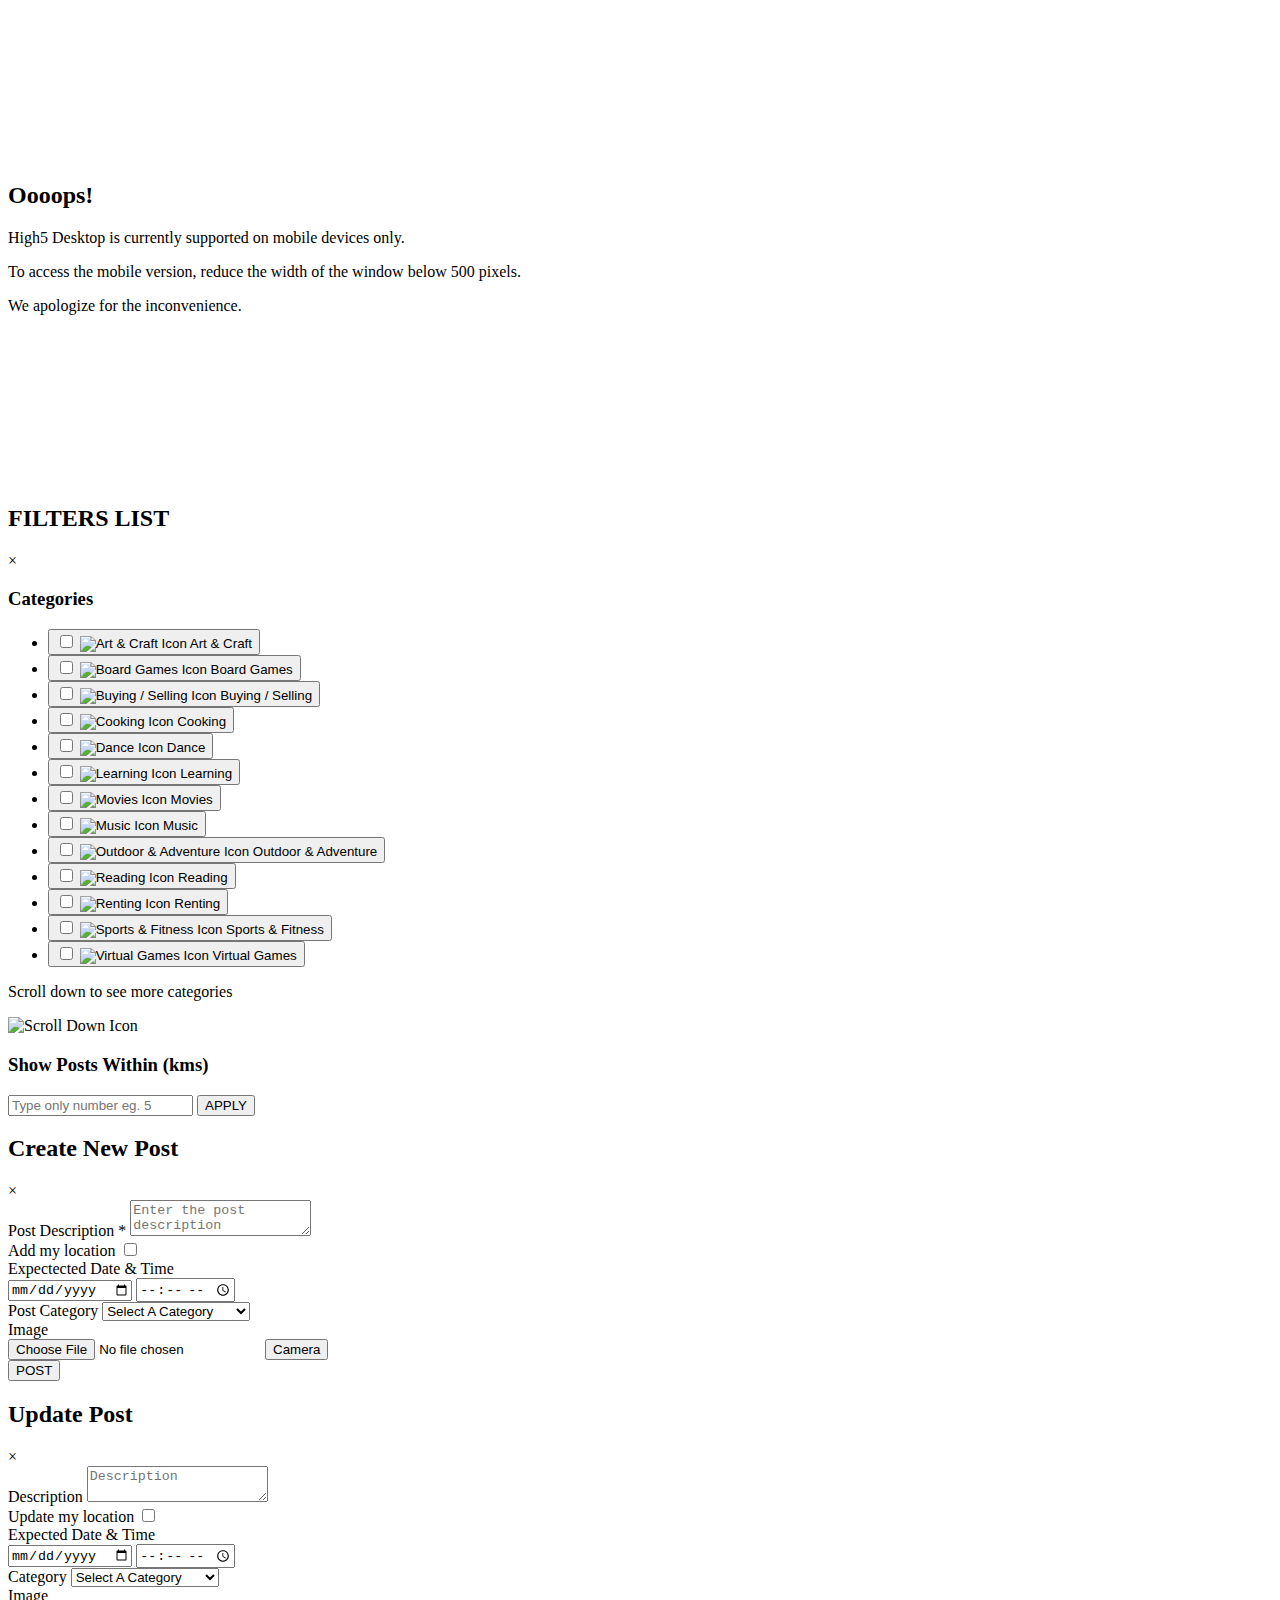
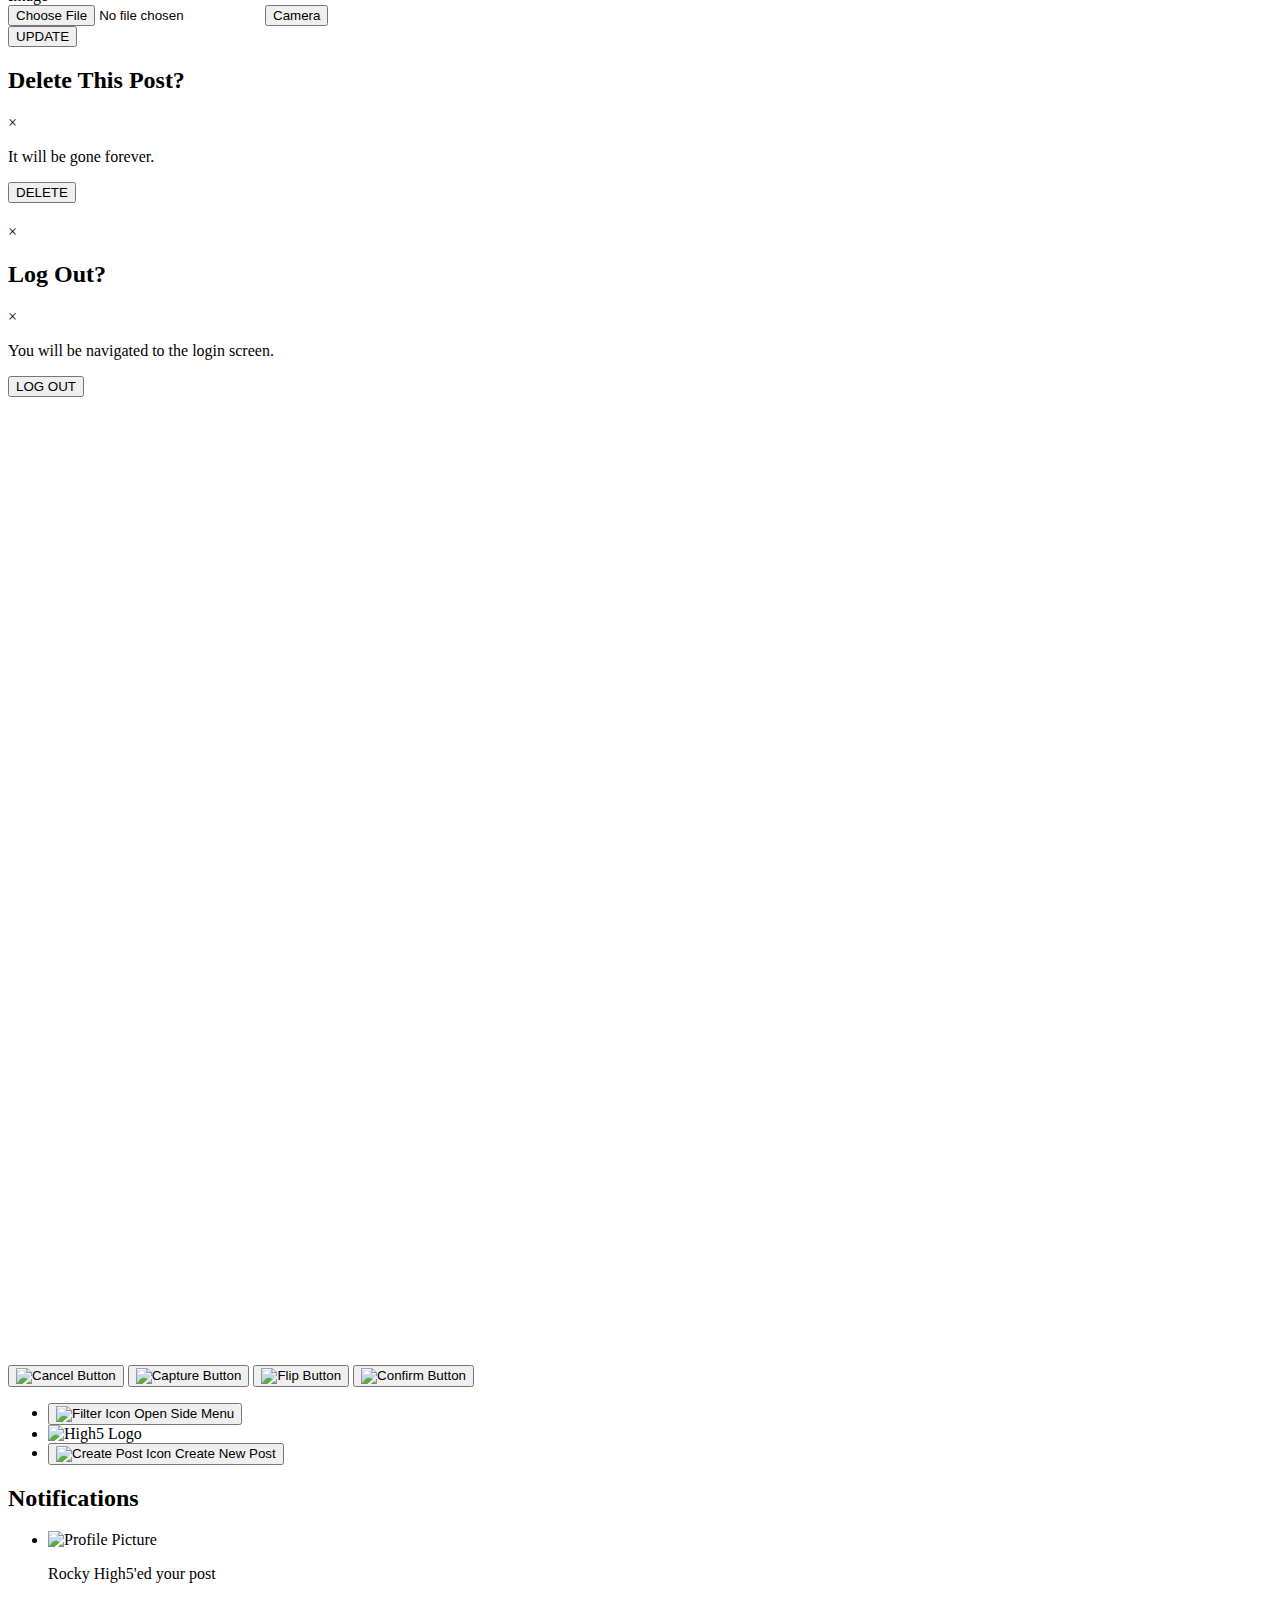
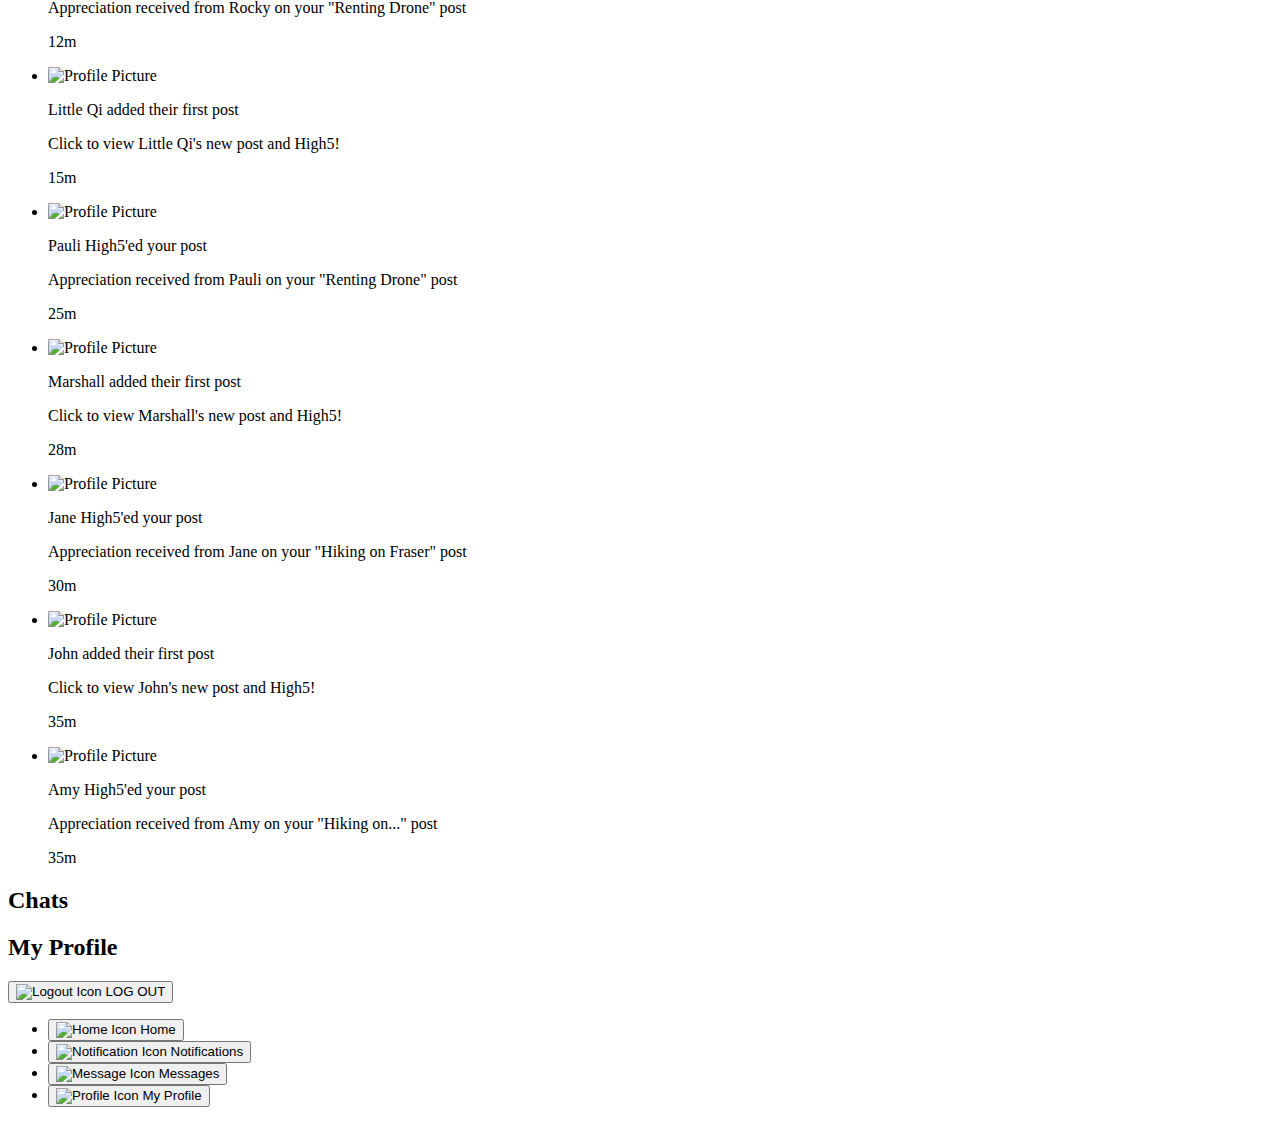
==== pages/home.html @ 26aff7a6 "add test credentials" ====
<!DOCTYPE html>
<html lang="en">

<head>
  <meta charset="UTF-8" />
  <meta name="viewport" content="width=device-width, initial-scale=1.0" />

  <!-- Favicon -->
  <link rel="icon" type="image/png" href="../images/favicon.jpeg" />

  <!-- External CSS file -->
  <link rel="stylesheet" href="../css/styles.css" />

  <!-- Manifest file     -->
  <link rel="manifest" href="../app.webmanifest" />
  <meta name="theme-color" content="#FFFFFF" />
  <link rel="apple-touch-icon" sizes="60x60" href="images/App-icons/ios/ios_60.png" />
  <link rel="apple-touch-icon" sizes="76x76" href="images/App-icons/ios/ios_76.png" />
  <link rel="apple-touch-icon" sizes="120x120" href="images/App-icons/ios/ios_120.png" />
  <link rel="apple-touch-icon" sizes="152x152" href="images/App-icons/ios/ios_152.png" />
  <link rel="apple-touch-icon" sizes="180x180" href="images/App-icons/ios/ios_180.png" />

  <!-- Firebase -->
  <!-- The core Firebase JS SDK is always required and must be listed first -->
  <script src="https://www.gstatic.com/firebasejs/8.2.6/firebase-app.js"></script>

  <!-- TODO: Add SDKs for Firebase products that you want to use https://firebase.google.com/docs/web/setup#available-libraries -->
  <script src="https://www.gstatic.com/firebasejs/8.2.6/firebase-analytics.js"></script>
  <script src="https://www.gstatic.com/firebasejs/8.2.6/firebase-firestore.js"></script>
  <script src="https://www.gstatic.com/firebasejs/8.2.6/firebase-storage.js"></script>
  <script src="https://www.gstatic.com/firebasejs/8.2.6/firebase-auth.js"></script>

  <!-- External JS file -->
  <script src="../js/auth.js"></script>
  <script src="../js/main.js" defer></script>

  <title>High5!</title>
</head>

<body>
  <!-- Alerts -->
  <div id="alerts"></div>

  <!-- Cover overlay -->
  <div id="coverOverlay">
    <div class="cover-content">
      <video src="../videos/cover-screen-animation.mp4" autoplay muted loop></video>
      <h2>Oooops!</h2>
      <p>High5 Desktop is currently supported on mobile devices only.</p>
      <p>To access the mobile version, reduce the width of the window below 500 pixels.</p>
      <p>We apologize for the inconvenience.</p>
    </div>
  </div>


  <!-- Splash overlay -->
  <div id="splashOverlay">
    <div class="video-div">
      <video autoplay muted>
        <source type="video/mp4" src="../videos/animation-splash.mp4" />
      </video>
    </div>
  </div>

  <!-- Filters sidebar -->
  <div id="sidebarOverlay">
    <aside id="sidebar" class="sidebar-hidden">
      <div id="sidebarHeader">
        <h2>FILTERS LIST</h2>
        <span class="closeBtn">&times;</span>
      </div>

      <!-- Category -->
      <div class="category-wrapper">
        <h3>Categories</h3>
        <ul class="category-filters">
          <li class="category">
            <button>
              <input type="checkbox" id="Art & Craft" value="Art & Craft" />
              <img src="../images/art-icon.svg" alt="Art & Craft Icon" />
              <label for="categoryA">Art & Craft</label>
            </button>
          </li>

          <li class="category">
            <button>
              <input type="checkbox" id="Board Games" value="Board Games" />
              <img src="../images/board-game-icon.svg" alt="Board Games Icon" />
              <label for="categoryB">Board Games</label>
            </button>
          </li>

          <li class="category">
            <button>
              <input type="checkbox" id="Buying / Selling" value="Buying / Selling" />
              <img src="../images/selling-icon.svg" alt="Buying / Selling Icon" />
              <label for="categoryC">Buying / Selling</label>
            </button>
          </li>

          <li class="category">
            <button>
              <input type="checkbox" id="Cooking" value="Cooking" />
              <img src="../images/cooking-icon.svg" alt="Cooking Icon" />
              <label for="categoryD">Cooking</label>
            </button>
          </li>

          <li class="category">
            <button>
              <input type="checkbox" id="Dance" value="Dance" />
              <img src="../images/dance-icon.svg" alt="Dance Icon" />
              <label for="categoryD">Dance</label>
            </button>
          </li>

          <li class="category">
            <button>
              <input type="checkbox" id="Learning" value="Learning" />
              <img src="../images/learning-icon.svg" alt="Learning Icon" />
              <label for="categoryD">Learning</label>
            </button>
          </li>

          <li class="category">
            <button>
              <input type="checkbox" id="Movies" value="Movies" />
              <img src="../images/movie-icon.svg" alt="Movies Icon" />
              <label for="categoryD">Movies</label>
            </button>
          </li>

          <li class="category">
            <button>
              <input type="checkbox" id="Music" value="Music" />
              <img src="../images/music-icon.svg" alt="Music Icon" />
              <label for="categoryD">Music</label>
            </button>
          </li>

          <li class="category">
            <button>
              <input type="checkbox" id="Outdoor & Adventure" value="Outdoor & Adventure" />
              <img src="../images/hiking-icon.svg" alt="Outdoor & Adventure Icon" />
              <label for="categoryD">Outdoor & Adventure</label>
            </button>
          </li>

          <li class="category">
            <button>
              <input type="checkbox" id="Reading" value="Reading" />
              <img src="../images/read-icon.svg" alt="Reading Icon" />
              <label for="categoryD">Reading</label>
            </button>
          </li>

          <li class="category">
            <button>
              <input type="checkbox" id="Renting" value="Renting" />
              <img src="../images/renting-icon.svg" alt="Renting Icon" />
              <label for="categoryD">Renting</label>
            </button>
          </li>

          <li class="category">
            <button>
              <input type="checkbox" id="Sports & Fitness" value="Sports & Fitness" />
              <img src="../images/sports-icon.svg" alt="Sports & Fitness Icon" />
              <label for="categoryD">Sports & Fitness</label>
            </button>
          </li>

          <li class="category">
            <button>
              <input type="checkbox" id="Virtual Games" value="Virtual Games" />
              <img src="../images/virtual-game-icon.svg" alt="Virtual Games Icon" />
              <label for="categoryD">Virtual Games</label>
            </button>
          </li>
        </ul>
        <div class="scroll-for-more">
          <p>Scroll down to see more categories</p>
          <img src="../images/down-icon.svg" alt="Scroll Down Icon" />
        </div>
      </div>

      <!-- Distance -->
      <div class="distance-wrapper">
        <h3>Show Posts Within <span>(kms)</span></h3>
        <form id="filter-form">
          <input type="number" min="0" id="distance" placeholder="Type only number eg. 5" />
          <button type="submit">APPLY</button>
        </form>
      </div>
    </aside>
  </div>

  <!-- Create overlay  -->
  <div id="createOverlay">
    <div class="modal">
      <div id="createHeader">
        <h2>Create New Post</h2>
        <span class="closeBtn">&times;</span>
      </div>

      <!-- Form to create a new post -->
      <form id="postForm">
        <div class="description-div">
          <label for="activityDesc">Post Description <span class="required-field">*</span></label>
          <textarea id="activityDesc" placeholder="Enter the post description" maxlength="300" required></textarea>
        </div>

        <div class="location-div">
          <label for="addLocation">Add my location</label>
          <input type="checkbox" id="addLocation" />
        </div>

        <label>
          Expectected Date & Time
          <div class="expected-date-time">
            <input type="date" id="activityDate" />
            <input type="time" id="activityTime" />
          </div>
        </label>

        <div class="category-div">
          <label for="activityCategory">Post Category</label>
          <select name="activityCategory" id="activityCategory">
            <option value="Unspecified" selected disabled hidden>
              Select A Category
            </option>
            <option value="Art & Craft">Art & Craft</option>
            <option value="Board Games">Board Games</option>
            <option value="Buying / Selling">Buying / Selling</option>
            <option value="Cooking">Cooking</option>
            <option value="Dance">Dance</option>
            <option value="Learning">Learning</option>
            <option value="Movies">Movies</option>
            <option value="Music">Music</option>
            <option value="Outdoor & Adventure">Outdoor & Adventure</option>
            <option value="Reading">Reading</option>
            <option value="Renting">Renting</option>
            <option value="Sports & Fitness">Sports & Fitness</option>
            <option value="Virtual Games">Virtual Games</option>
          </select>
        </div>

        <label for="postImage">Image
          <div class="image-div">
            <input type="file" id="postImage" />
            <button id="newPostImage">Camera</button>
          </div>
        </label>

        <div id="uploadPhoto"></div>

        <button type="submit">POST</button>
      </form>
    </div>
  </div>

  <!-- Update overlay -->
  <div id="updateOverlay">
    <div class="modal">
      <div id="updateHeader">
        <h2>Update Post</h2>
        <span class="closeBtn">&times;</span>
      </div>

      <form id="updateForm">
        <div class="description-div">
          <label for="updateDesc">Description</label>
          <textarea id="updateDesc" placeholder="Description" maxlength="300"></textarea>
        </div>

        <div class="location-div">
          <label for="updateLocation">Update my location</label>
          <input type="checkbox" id="updateLocation" />
        </div>

        <label>
          Expected Date & Time
          <div class="expected-date-time">
            <input type="date" id="updateDate" />
            <input type="time" id="updateTime" />
          </div>
        </label>

        <div class="category-div">
          <label for="updateCategory">Category</label>
          <select name="updateCategory" id="updateCategory">
            <option value="Unspecified" selected disabled hidden>
              Select A Category
            </option>
            <option value="Art & Craft">Art & Craft</option>
            <option value="Board Games">Board Games</option>
            <option value="Buying / Selling">Buying / Selling</option>
            <option value="Cooking">Cooking</option>
            <option value="Dance">Dance</option>
            <option value="Learning">Learning</option>
            <option value="Movies">Movies</option>
            <option value="Music">Music</option>
            <option value="Outdoor & Adventure">Outdoor & Adventure</option>
            <option value="Reading">Reading</option>
            <option value="Renting">Renting</option>
            <option value="Sports & Fitness">Sports & Fitness</option>
            <option value="Virtual Games">Virtual Games</option>
          </select>
        </div>

        <label for="updatePostImage">Image
          <div class="image-div">
            <input type="file" id="updatePostImage" />
            <button id="newUpdateImage">Camera</button>
          </div>
        </label>

        <div id="updateUploadPhoto"></div>

        <button type="submit">UPDATE</button>
      </form>
    </div>
  </div>

  <!-- Delete overlay -->
  <div id="deleteOverlay">
    <div class="modal">
      <div id="deleteHeader">
        <h2>Delete This Post?</h2>
        <span class="closeBtn">&times;</span>
      </div>
      <div class="delete-logout-body">
        <p>It will be gone forever.</p>
        <button id="confirmDelete">DELETE</button>
      </div>
    </div>
  </div>

  <!-- Chat overlay -->
  <div id="chatOverlay">
    <div class="modal">
      <div id="chatHeader">
        <h2 id="chatUserName"></h2>
        <span class="closeBtn">&times;</span>
      </div>
      <ul id="previousMessages"></ul>
      <div id="chatFooter">
        <div id="newMessage"></div>
      </div>
    </div>
  </div>

  <!-- Logout confirmation overlay -->
  <div id="logoutOverlay">
    <div class="modal">
      <div id="logoutHeader">
        <h2>Log Out?</h2>
        <span class="closeBtn">&times;</span>
      </div>
      <div class="delete-logout-body">
        <p>You will be navigated to the login screen.</p>
        <button id="confirmLogout">LOG OUT</button>
      </div>
    </div>
  </div>

  <!-- Camera overlay -->
  <div id="cameraOverlay">
    <div class="modal">
      <video id="video" width="640" height="480" autoplay></video>
      <canvas id="canvas" width="640" height="480"></canvas>
      <div id="cameraButtons">
        <button class="closeBtn">
          <img src="../images/cancel.svg" alt="Cancel Button" />
        </button>

        <button id="snapButton">
          <img src="../images/capture.svg" alt="Capture Button" />
        </button>

        <button id="flipButton">
          <img src="../images/flip.svg" alt="Flip Button" />
        </button>
        <button id="uploadButton">
          <img src="../images/confirm.svg" alt="Confirm Button" />
        </button>
      </div>
    </div>
  </div>

  <main id="home-main">
    <!-- Posts -->
    <section id="posts">
      <header>
        <nav>
          <ul>
            <!-- Side Menu Button -->
            <li>
              <button id="sidebar-btn">
                <img src="../images/filter-icon.svg" alt="Filter Icon" />
                <span class="visually-hidden">Open Side Menu</span>
              </button>
            </li>

            <li>
              <img src="../images/logo.svg" alt="High5 Logo">
            </li>

            <!-- New Post Button -->
            <li>
              <button id="createBtn">
                <img src="../images/create-icon.svg" alt="Create Post Icon" />
                <span class="visually-hidden">Create New Post</span>
              </button>
            </li>
          </ul>
        </nav>
      </header>

      <ul id="postList"></ul>
    </section>

    <!-- Notifications -->
    <section id="notification" class="section-hidden">
      <header>
        <h2>Notifications</h2>
      </header>

      <ul id="notificationList">
        <li>
          <img src="../images/default-pic.jpeg" alt="Profile Picture" />

          <div>
            <p>Rocky High5'ed your post</p>
            <p>
              Appreciation received from Rocky on your "Renting Drone" post
            </p>
          </div>

          <p>12m</p>
        </li>

        <li>
          <img src="../images/little-qi.jpeg" alt="Profile Picture" />

          <div>
            <p>Little Qi added their first post</p>
            <p>
              Click to view Little Qi's new post and High5!
            </p>
          </div>

          <p>15m</p>
        </li>

        <li>
          <img src="../images/notification-1.jpeg" alt="Profile Picture" />

          <div>
            <p>Pauli High5'ed your post</p>
            <p>
              Appreciation received from Pauli on your "Renting Drone" post
            </p>
          </div>

          <p>25m</p>
        </li>

        <li>
          <img src="../images/default-pic.jpeg" alt="Profile Picture" />

          <div>
            <p>Marshall added their first post</p>
            <p>
              Click to view Marshall's new post and High5!
            </p>
          </div>

          <p>28m</p>
        </li>

        <li>
          <img src="../images/notification-2.jpeg" alt="Profile Picture" />

          <div>
            <p>Jane High5'ed your post</p>
            <p>
              Appreciation received from Jane on your "Hiking on Fraser" post
            </p>
          </div>

          <p>30m</p>
        </li>

        <li>
          <img src="../images/default-pic.jpeg" alt="Profile Picture" />

          <div>
            <p>John added their first post</p>
            <p>
              Click to view John's new post and High5!
            </p>
          </div>

          <p>35m</p>
        </li>

        <li>
          <img src="../images/default-pic.jpeg" alt="Profile Picture" />

          <div>
            <p>Amy High5'ed your post</p>
            <p>
              Appreciation received from Amy on your "Hiking on..." post
            </p>
          </div>

          <p>35m</p>
        </li>
      </ul>
    </section>

    <!-- Chats -->
    <section id="chats" class="section-hidden">
      <header>
        <h2>Chats</h2>
      </header>

      <ul id="chatList"></ul>
    </section>

    <!-- Profile -->
    <section id="profile" class="section-hidden">
      <header>
        <h2>My Profile</h2>
      </header>

      <div id="profileBody">
        <div id="profileInfo"></div>
        <button id="logoutBtn">
          <img src="../images/logout-icon.svg" alt="Logout Icon" />
          <span>LOG OUT</span>
        </button>
      </div>
    </section>
  </main>

  <footer>
    <nav>
      <ul>
        <!-- Home Button -->
        <li>
          <button class="footer-btn-active">
            <img src="../images/home-icon-active.svg" alt="Home Icon" />
            <span class="visually-hidden">Home</span>
          </button>
        </li>
        <!-- Notifications Button -->
        <li>
          <button>
            <img src="../images/notification-icon.svg" alt="Notification Icon" />
            <span class="visually-hidden">Notifications</span>
          </button>
        </li>
        <!-- Messages Button -->
        <li>
          <button>
            <img src="../images/message-icon.svg" alt="Message Icon" />
            <span class="visually-hidden">Messages</span>
          </button>
        </li>
        <!-- Profile Button -->
        <li>
          <button>
            <img src="../images/profile-icon.svg" alt="Profile Icon" />
            <span class="visually-hidden">My Profile</span>
          </button>
        </li>
      </ul>
    </nav>
  </footer>
</body>

</html>
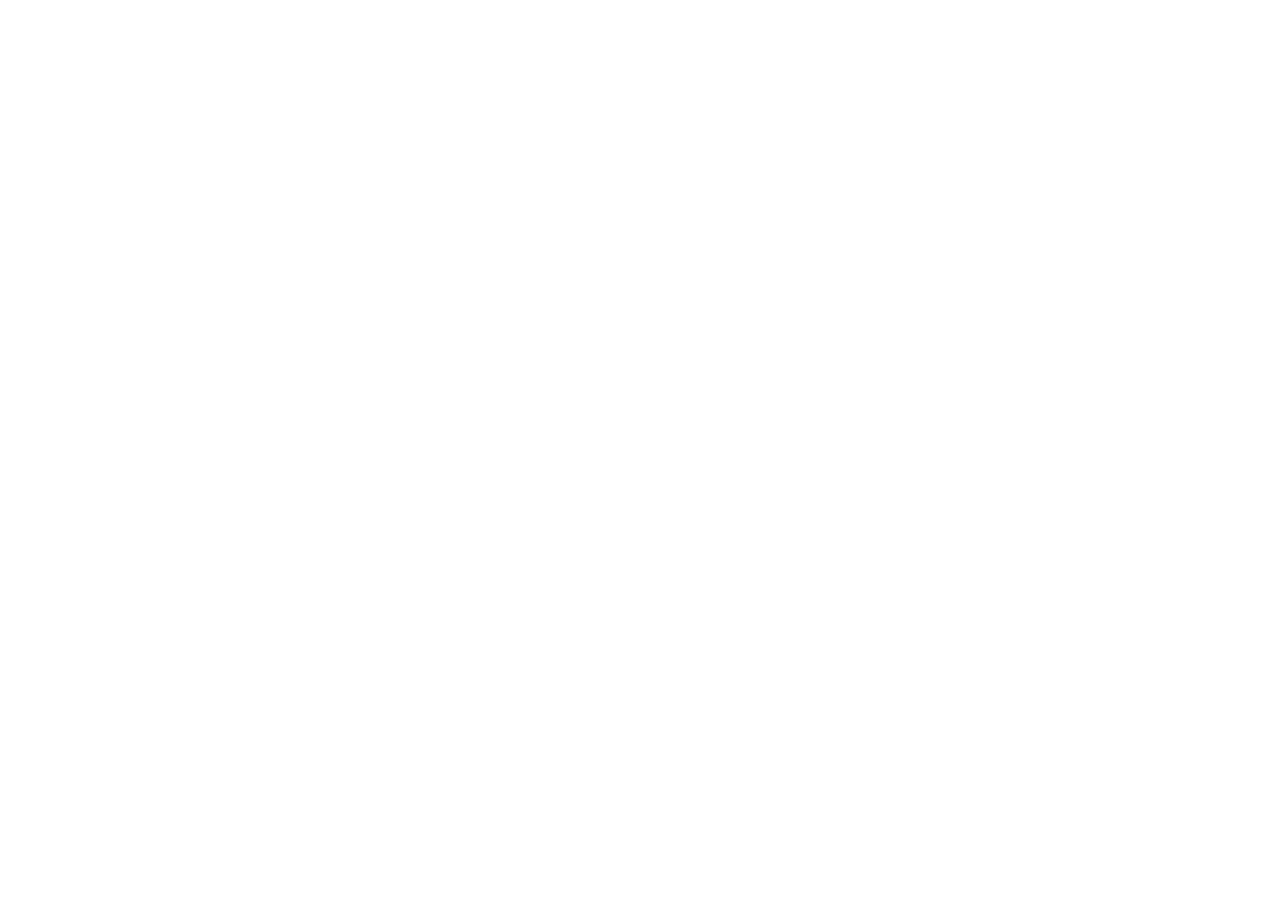
==== commit 061db1e1: "final commit" ====
--- a/pages/home.html
+++ b/pages/home.html
@@ -417,7 +417,7 @@
         </nav>
       </header>
 
-      <ul id="postList"></ul>
+      <ul style="align-items: center;" id="postList"></ul>
     </section>
 
     <!-- Notifications -->
--- a/css/styles.css
+++ b/css/styles.css
@@ -0,0 +1,1099 @@
+/* Importing Google Fonts */
+@import url("https://fonts.googleapis.com/css2?family=Open+Sans:wght@400;600;700&display=swap");
+
+* {
+  margin: 0;
+  padding: 0;
+  box-sizing: border-box;
+  font-family: "Open Sans", sans-serif;
+}
+
+#previousMessages::-webkit-scrollbar,
+section::-webkit-scrollbar,
+.category-filters::-webkit-scrollbar {
+  width: 0;
+}
+
+img {
+  max-width: 100%;
+  height: auto;
+}
+
+ul {
+  list-style-type: none;
+  padding: 0;
+}
+
+a {
+  text-decoration: none;
+  color: initial;
+}
+
+button {
+  padding: 0.25rem 0.45rem;
+  border-radius: 5px;
+  border: 1px solid black;
+}
+
+button:hover {
+  cursor: pointer;
+}
+
+/* Header */
+header {
+  position: sticky;
+  width: 100%;
+  top: 0;
+  left: 0;
+  background-color: #fbfbfb;
+  padding: 1rem 1rem;
+  box-shadow: 0 3px 8px 0 rgba(0, 0, 0, 0.2);
+  text-align: center;
+  z-index: 60;
+}
+
+header nav ul,
+footer nav ul {
+  display: flex;
+  flex-flow: row nowrap;
+  justify-content: space-between;
+  align-items: center;
+}
+
+header button {
+  transform: scale(1.15);
+  transition: all 0.15s ease-in;
+  padding: 0.25rem 0.3rem 0.1rem 0.32rem;
+  border: none;
+  background-color: transparent;
+}
+
+header li > img {
+  width: 40px;
+  height: auto;
+}
+
+#createBtn {
+  background-color: #fa812a;
+  border-radius: 50%;
+}
+
+#newMessage button:focus,
+#cameraButtons button:focus,
+.buttons button:focus,
+header button:focus,
+footer button:focus,
+#profileBody button:focus,
+.delete-logout-body button:focus,
+#postForm button:focus,
+#updateForm button:focus,
+.category button:focus,
+#filter-form button:focus {
+  outline: none;
+}
+
+footer button:active,
+header button:active,
+#newMessage button:active,
+#cameraButtons button:active,
+#profileBody button:active,
+#postForm button:active,
+#updateForm button:active,
+.delete-logout-body button:active,
+.category button:active,
+#filter-form button:active {
+  transform: scale(0.8);
+}
+
+.buttons button:active {
+  transform: scale(0.6);
+}
+
+#coverOverlay {
+  position: fixed;
+  top: 0;
+  left: 0;
+  width: 100%;
+  height: 100%;
+  z-index: 150;
+  background-color: white;
+
+  display: flex;
+  flex-flow: row nowrap;
+  justify-content: center;
+  align-items: center;
+}
+
+.cover-content,
+.video-div {
+  max-width: 500px;
+  padding: 1.5rem;
+  text-align: justify;
+}
+
+/* @media screen and (min-width: 500px) { */
+#coverOverlay {
+  display: none;
+}
+/* } */
+
+/* @media screen and (max-width: 500px) { */
+body {
+  padding: 0 2rem;
+}
+/* } */
+
+/* Sidebar */
+#sidebarOverlay {
+  position: fixed;
+  top: 0;
+  left: 0;
+  width: 100%;
+  height: 100%;
+  z-index: 90;
+  background-color: rgba(0, 0, 0, 0.85);
+  display: none;
+}
+
+#sidebar {
+  background-color: white;
+  padding: 0.5rem 0;
+  transition: all 0.5s ease-out;
+  position: relative;
+  top: 0;
+  left: 0;
+  height: 100vh;
+  width: 85vw;
+  display: flex;
+  flex-flow: column nowrap;
+  gap: 1rem;
+}
+
+#sidebarHeader,
+.category-wrapper h3,
+.category-filters {
+  padding: 0 0.75rem;
+}
+
+#sidebar > div:first-of-type {
+  display: flex;
+  flex-flow: row nowrap;
+  align-items: center;
+  justify-content: space-between;
+}
+
+.distance-wrapper {
+  padding: 0 0.75rem;
+}
+
+.category-filters {
+  display: flex;
+  flex-flow: column nowrap;
+  gap: 2px;
+  height: 40vh;
+  overflow-y: auto;
+  margin-top: 0.25rem;
+}
+
+.category-filters button {
+  display: flex;
+  flex-flow: row nowrap;
+  align-items: center;
+}
+
+.scroll-for-more {
+  display: flex;
+  flex-flow: column nowrap;
+  justify-content: center;
+  align-items: center;
+  gap: 0.5rem;
+  padding: 0.5rem;
+  border-bottom: 1px solid lightgray;
+  box-shadow: 0 -3px 4px 0 rgba(0, 0, 0, 0.2);
+}
+
+.scroll-for-more img {
+  transform: scale(1.25);
+}
+
+#filter-form {
+  display: flex;
+  flex-flow: column nowrap;
+  gap: 1rem;
+  padding-top: 0.5rem;
+}
+
+#filter-form input {
+  font-family: inherit;
+  font-size: 0.9rem;
+  padding: 0.5rem;
+  border-radius: 5px;
+  border: 1px solid #737373;
+  width: 100%;
+  color: #737373;
+}
+
+#filter-form input:focus,
+.form-wrapper input:focus,
+#newMessage input:focus,
+#postForm input:focus,
+#postForm textarea:focus,
+#postForm select:focus,
+#updateForm input:focus,
+#updateForm textarea:focus,
+#updateForm select:focus {
+  outline-color: #053e95;
+}
+
+#filter-form button {
+  padding: 0.75rem;
+  width: 100%;
+  border-radius: 5px;
+  cursor: pointer;
+  background-color: #032963;
+  color: #fbfbfb;
+  font-weight: 600;
+  font-size: 1rem;
+  margin: auto;
+  transition: all 0.15s ease-in;
+  border: none;
+}
+
+.category button {
+  display: flex;
+  flex-flow: row nowrap;
+  gap: 0.75rem;
+  color: #737373;
+  padding: 0.5rem;
+  font-size: 1.15rem;
+  width: 100%;
+  border-radius: 0;
+  border: none;
+  background-color: transparent;
+  transition: all 0.15s ease-in;
+}
+
+.category button > * {
+  transition: all 0.15s ease-in;
+}
+
+.category button:hover,
+.category button > *:hover {
+  cursor: pointer;
+  background-color: #e5e5e5;
+}
+
+.category.active-category button,
+.category.active-category button > *:hover {
+  background-color: #fa812a;
+  color: white;
+}
+
+.category > button input {
+  display: none;
+}
+
+.category img {
+  transform: scale(1.25);
+}
+
+.distance {
+  display: flex;
+  flex-flow: column nowrap;
+  gap: 0.25rem;
+  color: #737373;
+}
+
+.distance-wrapper h3 span {
+  color: #737373;
+  font-size: 1rem;
+  font-weight: normal;
+}
+
+aside#sidebar.sidebar-hidden {
+  left: -85vw;
+}
+
+/* Main Sections */
+#home-main > section {
+  position: absolute;
+  width: 100%;
+  transition: all 0.75s ease-out;
+  left: 0;
+  z-index: 50;
+  height: 90vh;
+  overflow-y: scroll;
+}
+
+#home-main > section.section-hidden {
+  opacity: 0;
+  left: -100%;
+}
+
+/* Login page styles */
+#index-main,
+#signup-main {
+  display: flex;
+  height: 100vh;
+  flex-flow: row nowrap;
+  align-items: center;
+  justify-content: center;
+  padding: 1rem;
+}
+
+#index-main .form-wrapper,
+#signup-main .form-wrapper {
+  height: 90vh;
+  width: 400px;
+
+  display: flex;
+  flex-flow: column nowrap;
+  gap: 1rem;
+}
+
+#index-main .form-wrapper .logo,
+#signup-main .form-wrapper .logo {
+  flex-grow: 1;
+  display: flex;
+  flex-flow: row nowrap;
+  align-items: center;
+  justify-content: center;
+}
+
+.logo img {
+  max-height: 60px;
+  width: auto;
+}
+
+#login-form,
+#signup-form {
+  display: flex;
+  flex-flow: column nowrap;
+  gap: 1rem;
+}
+
+#index-main .form-wrapper input,
+#signup-main .form-wrapper input {
+  font-family: inherit;
+  font-size: 0.9rem;
+  padding: 0.75rem;
+  border-radius: 5px;
+  border: 1px solid #737373;
+  width: 100%;
+  margin-top: 0.25rem;
+  color: #737373;
+}
+
+#index-main .form-wrapper button,
+#signup-main .form-wrapper button {
+  padding: 0.75rem;
+  width: 100%;
+  border-radius: 5px;
+  border: 1px solid rgb(79, 79, 79);
+  cursor: pointer;
+  background-color: #032963;
+  color: #fbfbfb;
+  font-weight: 600;
+  font-size: 1rem;
+}
+
+#index-main .sign-up,
+#signup-main .login {
+  flex-grow: 1;
+  display: flex;
+  flex-flow: column nowrap;
+  justify-content: center;
+  align-items: center;
+}
+
+#index-main .sign-up a,
+#signup-main .login a {
+  color: #fa812a;
+  text-decoration: underline;
+}
+
+form label {
+  font-weight: 600;
+}
+
+#rememberMe {
+  align-self: flex-start;
+}
+
+#index-main form #rememberMe label {
+  font-weight: normal;
+  margin-left: 0.2rem;
+}
+
+.form-wrapper input#rememberMeCheck {
+  width: initial;
+}
+
+/* Footer Styles */
+footer {
+  position: fixed;
+  bottom: 0;
+  left: 0;
+  width: 100%;
+  z-index: 60;
+  background-color: #fbfbfb;
+}
+
+footer nav {
+  background-color: white;
+  padding: 0.65rem 2rem;
+  box-shadow: 0 -3px 8px 0 rgba(0, 0, 0, 0.2);
+}
+
+footer button {
+  border-radius: 50%;
+  background-color: #e5e5e5;
+  transition: all 0.15s ease-in;
+  border: none;
+}
+
+footer button img {
+  padding: 0.25rem;
+  transform: scale(1.25);
+  padding-top: 0.3rem;
+}
+
+.footer-btn-active {
+  background-color: #053e95;
+}
+
+/* Overlays for modals */
+#updateOverlay,
+#deleteOverlay,
+#createOverlay,
+#chatOverlay,
+#logoutOverlay,
+#cameraOverlay {
+  position: fixed;
+  top: 0;
+  left: 0;
+  width: 100%;
+  height: 100%;
+  z-index: 90;
+  background-color: rgba(0, 0, 0, 0.85);
+  display: none;
+}
+
+#splashOverlay,
+#offlineAnimation {
+  position: fixed;
+  top: 0;
+  left: 0;
+  width: 100%;
+  height: 100%;
+  z-index: 90;
+  background-color: white;
+  display: flex;
+  flex-flow: row nowrap;
+  align-items: center;
+  justify-content: center;
+}
+
+#splashOverlay video,
+#offlineAnimation video {
+  transform: scale(1.05);
+}
+
+.video-div {
+  overflow: hidden;
+}
+
+#alerts {
+  background-color: white;
+  padding: 0.75rem;
+  position: fixed;
+  top: -5rem;
+  left: 50%;
+  transform: translate(-50%, 0);
+  transition: all 0.5s ease-out;
+  border-radius: 10px;
+  z-index: 100;
+  width: 80%;
+  text-align: center;
+  box-shadow: 0px 2px 6px 1px rgb(97, 97, 97);
+}
+
+#home-main {
+  position: relative;
+}
+
+/* Class Styles */
+.closeBtn:not(#cameraOverlay .closeBtn) {
+  font-size: 2rem;
+  font-weight: bold;
+}
+
+.closeBtn:hover {
+  cursor: pointer;
+}
+
+/* To hide elements that are present only for accessibility purposes */
+.visually-hidden {
+  clip: rect(0, 0, 0, 0);
+  clip-path: inset(50%);
+  height: 1px;
+  overflow: hidden;
+  position: absolute;
+  white-space: nowrap;
+  width: 1px;
+}
+
+/* Chat */
+.message {
+  transition: all 0.4s ease-in-out;
+}
+
+.message > span:first-of-type {
+  background-color: #ecebe4;
+  border-radius: 2px;
+  width: max-content;
+  word-wrap: break-word;
+  padding: 0.5rem 0.7rem;
+  max-width: 225px;
+}
+
+.my-message {
+  align-self: flex-end;
+}
+
+.my-message > span:first-of-type {
+  background-color: #053e95;
+  color: white;
+  order: 2;
+}
+
+#previousMessages {
+  height: 50vh;
+  overflow-y: scroll;
+  display: flex;
+  flex-flow: column nowrap;
+  margin: 0.25rem 0;
+  gap: 1.35rem;
+  padding: 0 1rem;
+}
+
+#previousMessages li {
+  display: flex;
+  flex-flow: row nowrap;
+  gap: 1rem;
+  align-items: flex-end;
+}
+
+#previousMessages li > span:last-of-type {
+  font-size: 0.7rem;
+  margin-bottom: 0.1rem;
+  color: #737373;
+}
+
+#previousMessages li:last-of-type {
+  margin-bottom: 1.25rem;
+}
+
+#previousMessages li:first-of-type {
+  padding-top: 0.75rem;
+}
+
+#chatOverlay .modal {
+  padding: 0;
+}
+
+#chatHeader {
+  margin-bottom: 0;
+  box-shadow: 0 3px 8px 0 rgba(0, 0, 0, 0.2);
+  padding: 0.5rem 0.75rem;
+}
+
+#chatFooter {
+  padding: 1rem;
+  box-shadow: 0 -3px 8px 0 rgba(0, 0, 0, 0.2);
+}
+
+#newMessage form {
+  display: flex;
+  flex-flow: row nowrap;
+  gap: 1rem;
+  justify-content: space-between;
+}
+
+#newMessage input {
+  font-family: inherit;
+  font-size: 0.9rem;
+  padding: 0.5rem;
+  border-radius: 5px;
+  border: 1px solid #737373;
+  color: #737373;
+  flex-grow: 1;
+}
+
+#newMessage button {
+  border: none;
+  transform: scale(1.25);
+  background-color: transparent;
+  transition: all 0.15s ease-in;
+}
+
+/* Sections */
+section > h2 {
+  max-width: max-content;
+  padding: 0rem 0.25rem;
+  margin-bottom: 0.75rem;
+  border-bottom: 1px solid gray;
+}
+
+/* Modals */
+.modal {
+  border: 1px solid black;
+  border-radius: 10px;
+  box-shadow: 0 5px 8px 0 rgba(0, 0, 0, 0.2), 0 7px 20px 0 rgba(0, 0, 0, 0.2);
+  background-color: white;
+  position: relative;
+  top: 50%;
+  left: 50%;
+  transform: translate(-50%, -50%);
+  max-width: 90%;
+  max-height: 98%;
+}
+
+#cameraOverlay {
+  background-color: rgba(0, 0, 0, 1);
+}
+
+#cameraOverlay .modal {
+  max-width: 100%;
+  background-color: rgba(0, 0, 0, 1);
+  padding: 0;
+}
+
+#cameraButtons {
+  display: flex;
+  flex-flow: row nowrap;
+  justify-content: space-between;
+  padding: 0 1rem;
+  gap: 1rem;
+  position: relative;
+  top: -5rem;
+}
+
+#cameraButtons button {
+  border-radius: 50%;
+  max-width: 60px;
+  box-shadow: 2px 2px 4px rgba(0, 0, 0, 0.5);
+  transition: all 0.15s ease-in;
+  border: none;
+  background-color: white;
+}
+
+#snapButton {
+  transform: scale(1.4);
+}
+
+#snapButton img {
+  padding-top: 0.18rem;
+}
+
+#createHeader,
+#updateHeader,
+#deleteHeader,
+#logoutHeader,
+#chatHeader {
+  display: flex;
+  flex-flow: row nowrap;
+  justify-content: flex-end;
+  align-items: center;
+  margin-bottom: 0.5rem;
+  box-shadow: 0 3px 8px 0 rgba(0, 0, 0, 0.2);
+  padding: 0.5rem 0.75rem;
+  background-color: #fbfbfb;
+  border-radius: 10px 10px 0 0;
+}
+
+#createHeader h2,
+#updateHeader h2,
+#deleteHeader h2,
+#logoutHeader h2,
+#chatHeader h2 {
+  text-align: center;
+  flex-grow: 1;
+  justify-self: center;
+}
+
+.category-div,
+.description-div {
+  display: flex;
+  flex-flow: column nowrap;
+}
+
+.image-div {
+  display: flex;
+  flex-flow: row nowrap;
+  gap: 1rem;
+}
+
+.image-div button {
+  margin-top: 0.25rem;
+  padding: 0 0.75rem;
+  background-color: white;
+  border: 1px solid #737373;
+  color: #737373;
+  flex-grow: 1;
+  transition: all 0.15s ease-in;
+}
+
+.image-div button:focus {
+  outline-color: #053e95;
+}
+
+input[type="file"] {
+  max-width: 70%;
+}
+
+#postForm input,
+#postForm textarea,
+#postForm select,
+#updateForm input,
+#updateForm textarea,
+#updateForm select {
+  margin-top: 0.25rem;
+  font-family: inherit;
+  font-size: 0.9rem;
+  padding: 0.5rem;
+  border-radius: 5px;
+  border: 1px solid #737373;
+  color: #737373;
+}
+
+#postForm textarea,
+#updateForm textarea {
+  height: 5rem;
+  resize: none;
+}
+
+#postForm,
+#updateForm,
+.delete-logout-body {
+  display: flex;
+  flex-flow: column nowrap;
+  gap: 1rem;
+  padding: 0.5rem 1.25rem 1.25rem 1.5rem;
+}
+
+#postForm img,
+#updateForm img {
+  height: 50px;
+  width: auto;
+  border: 1px solid lightgray;
+}
+
+#postForm button[type="submit"],
+#updateForm button[type="submit"],
+.delete-logout-body button {
+  padding: 0.75rem;
+  width: 100%;
+  border-radius: 5px;
+  border: none;
+  cursor: pointer;
+  background-color: #032963;
+  color: #fbfbfb;
+  font-weight: 600;
+  font-size: 1rem;
+  transition: all 0.15s ease-in;
+}
+
+.delete-logout-body {
+  text-align: center;
+}
+
+.delete-logout-body button {
+  background-color: #ff0000;
+}
+
+.required-field {
+  color: red;
+  font-size: 0.8rem;
+}
+
+.expected-date-time {
+  display: flex;
+  flex-flow: row nowrap;
+  gap: 1rem;
+}
+
+.expected-date-time > input:last-of-type {
+  flex-grow: 1;
+}
+
+.location-div {
+  display: flex;
+  flex-flow: row nowrap;
+  gap: 0.5rem;
+}
+
+.location-div > input {
+  margin: 0;
+}
+
+canvas {
+  display: none;
+  max-width: 100%;
+  height: auto;
+}
+
+video {
+  max-width: 100%;
+  height: auto;
+}
+
+#uploadButton {
+  display: none;
+}
+/* Notifications and Chat */
+#notificationList,
+#chatList {
+  display: flex;
+  flex-flow: column nowrap;
+}
+
+#notificationList li,
+#chatList li {
+  display: flex;
+  flex-flow: row nowrap;
+  gap: 0.5rem;
+  padding: 1rem;
+  border-bottom: 1px solid lightgray;
+}
+
+#notificationList li img,
+#chatList li img {
+  max-height: 40px;
+  width: auto;
+  border-radius: 50%;
+}
+
+#notificationList li > div,
+#chatList li > div {
+  display: flex;
+  flex-flow: column nowrap;
+  gap: 0.25rem;
+}
+
+#notificationList li > div > p:first-of-type,
+#chatList li > div > p:first-of-type {
+  font-weight: 600;
+}
+
+#chatList li > div > p:nth-of-type(2) > span {
+  color: #737373;
+}
+
+#notificationList li > p:last-of-type,
+#chatList li > span {
+  flex-grow: 1;
+  text-align: right;
+  min-width: 12%;
+  color: #737373;
+  font-size: 0.9rem;
+}
+
+#notificationList li:hover,
+#chatList li:hover {
+  cursor: pointer;
+  background-color: #e5e5e5;
+}
+
+/* Profile */
+#profileBody {
+  display: flex;
+  flex-flow: column nowrap;
+  gap: 4rem;
+  height: 85%;
+}
+
+#profileBody button {
+  margin: auto;
+  background-color: transparent;
+  border: none;
+  font-family: inherit;
+  font-size: inherit;
+  display: flex;
+  flex-flow: row nowrap;
+  gap: 0.25rem;
+  align-items: center;
+  color: #737373;
+  transition: all 0.15s ease-in;
+  border: 1px solid gray;
+}
+
+#profileBody button img {
+  transform: scale(1.25);
+  padding: 0.1rem;
+  margin-right: 0.2rem;
+}
+
+#profileInfo {
+  padding: 2rem 2rem 0 2rem;
+  display: flex;
+  flex-flow: column nowrap;
+  align-items: center;
+  gap: 0.4rem;
+}
+
+#profileInfo img {
+  max-width: 80px;
+  height: auto;
+  border-radius: 50%;
+}
+
+#profileInfo > p:last-of-type {
+  padding-top: 2rem;
+  text-align: center;
+}
+
+#profileInfo > p:first-of-type {
+  font-weight: 600;
+}
+
+#profileInfo > p:nth-of-type(2) {
+  font-size: 0.9rem;
+  color: #737373;
+}
+
+/* Posts */
+#postList {
+  display: flex;
+  flex-flow: column nowrap;
+  gap: 1.2rem;
+}
+
+#postList li {
+  padding: 1rem 1.5rem 0.75rem 0.75rem;
+  border-radius: 10px;
+
+  display: flex;
+  flex-flow: row nowrap;
+  gap: 0.5rem;
+}
+
+#postList li:last-of-type,
+#notificationList li:last-of-type,
+#chatList li:last-of-type {
+  margin-bottom: 4rem;
+}
+
+.post-div {
+  display: flex;
+  flex-flow: column nowrap;
+  gap: 0.5rem;
+
+  flex-grow: 1;
+}
+
+.profile-pic-div {
+  min-width: 40px;
+  min-height: 40px;
+}
+
+.profile-pic-div img {
+  max-height: 40px;
+  width: auto;
+  border-radius: 50%;
+  object-fit: cover;
+}
+
+.name-distance-time {
+  display: flex;
+  flex-flow: row nowrap;
+  align-items: flex-end;
+  gap: 0.5rem;
+}
+
+.name-distance-time > span {
+  display: flex;
+  flex-flow: row nowrap;
+  align-items: flex-end;
+  gap: 0.25rem;
+}
+
+.name-distance-time > p:first-of-type {
+  font-weight: 600;
+}
+
+.name-distance-time > p:last-of-type {
+  flex-grow: 1;
+  text-align: right;
+  color: #737373;
+}
+
+.buttons {
+  display: flex;
+  flex-flow: row nowrap;
+  gap: 0.25rem;
+  /* margin-top: 0.2rem; */
+}
+
+#categoryDiv,
+#dateTimeDiv {
+  display: flex;
+  flex-flow: row nowrap;
+  gap: 0.5rem;
+  color: #737373;
+}
+
+#categoryDiv img {
+  transform: scale(1.35);
+  margin: 0rem 0.35rem;
+}
+
+#dateTimeDiv img {
+  transform: scaleX(1.2);
+}
+
+.buttons button {
+  background-color: transparent;
+  border: none;
+  font-family: inherit;
+  font-size: inherit;
+  display: flex;
+  flex-flow: row nowrap;
+  gap: 2px;
+  align-items: center;
+  color: #737373;
+  transition: all 0.15s ease-in;
+}
+
+.buttons button:first-of-type {
+  padding-left: 0;
+}
+
+.buttons button img {
+  border-radius: 50%;
+  padding: 0.1rem;
+}
+
+.buttons .active span {
+  color: #fa812a;
+  /* font-weight: 600; */
+}
+
+.cover-content h2 {
+  font-size: 1.5rem;
+  text-align: center;
+  font-weight: 600;
+  margin-bottom: 0.5rem;
+}
+
+.cover-content p,
+.video-div p {
+  font-size: 18px;
+  margin-bottom: 0.25rem;
+}
+
+@media screen and (-webkit-min-device-pixel-ratio: 0) {
+  video {
+    -webkit-filter: brightness(108.5%);
+  }
+}
